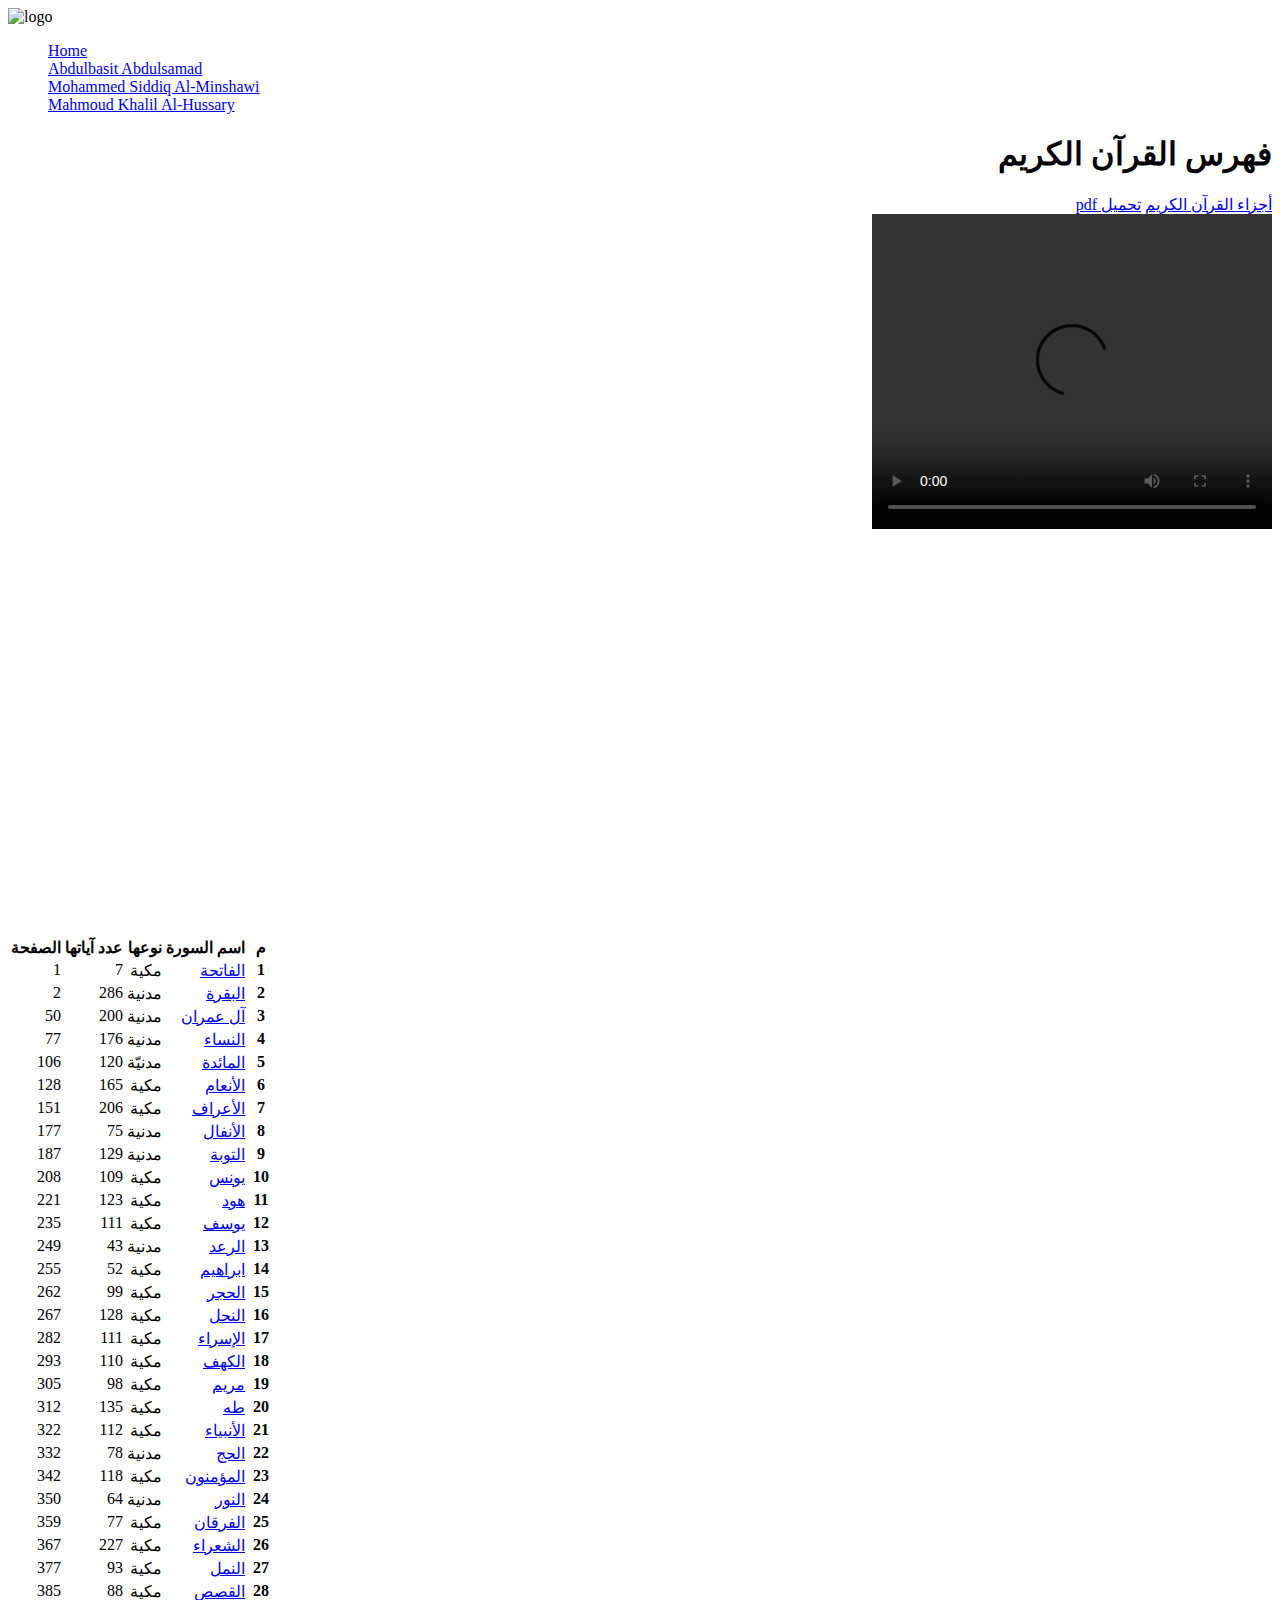
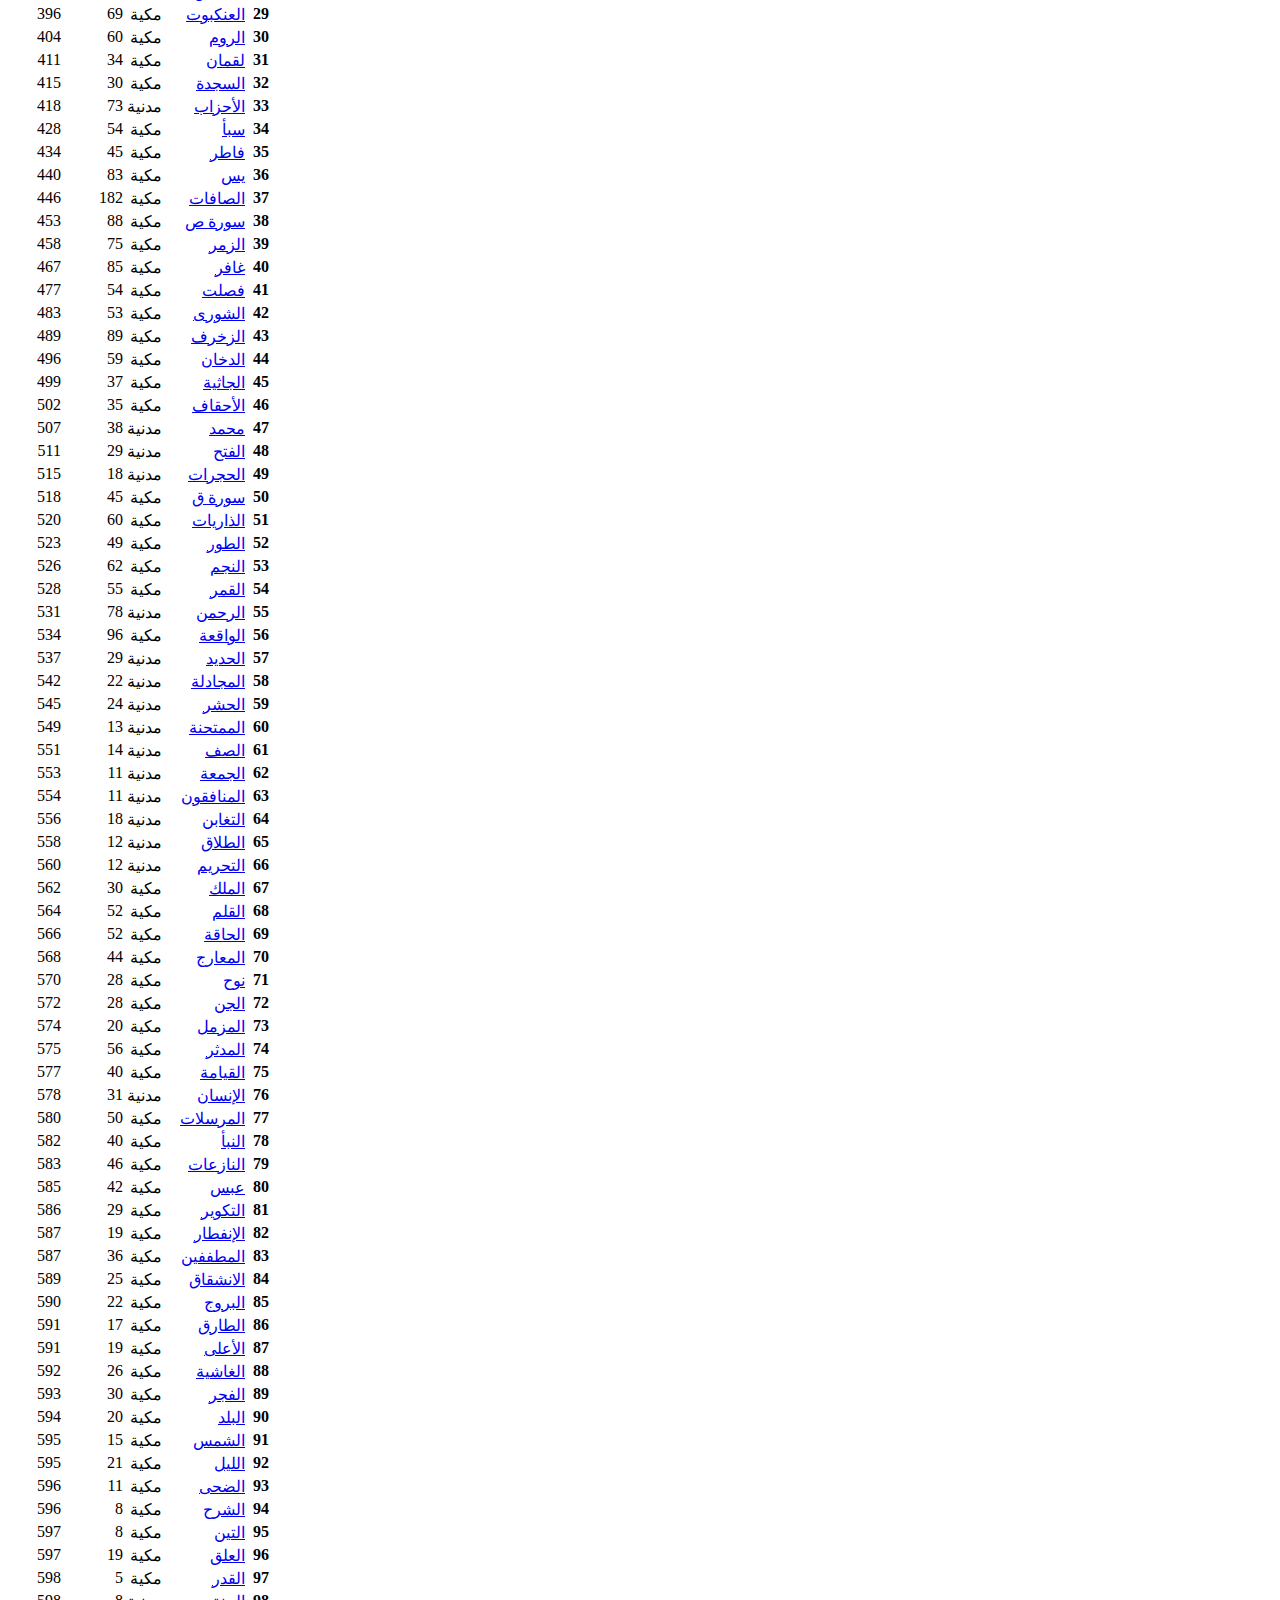
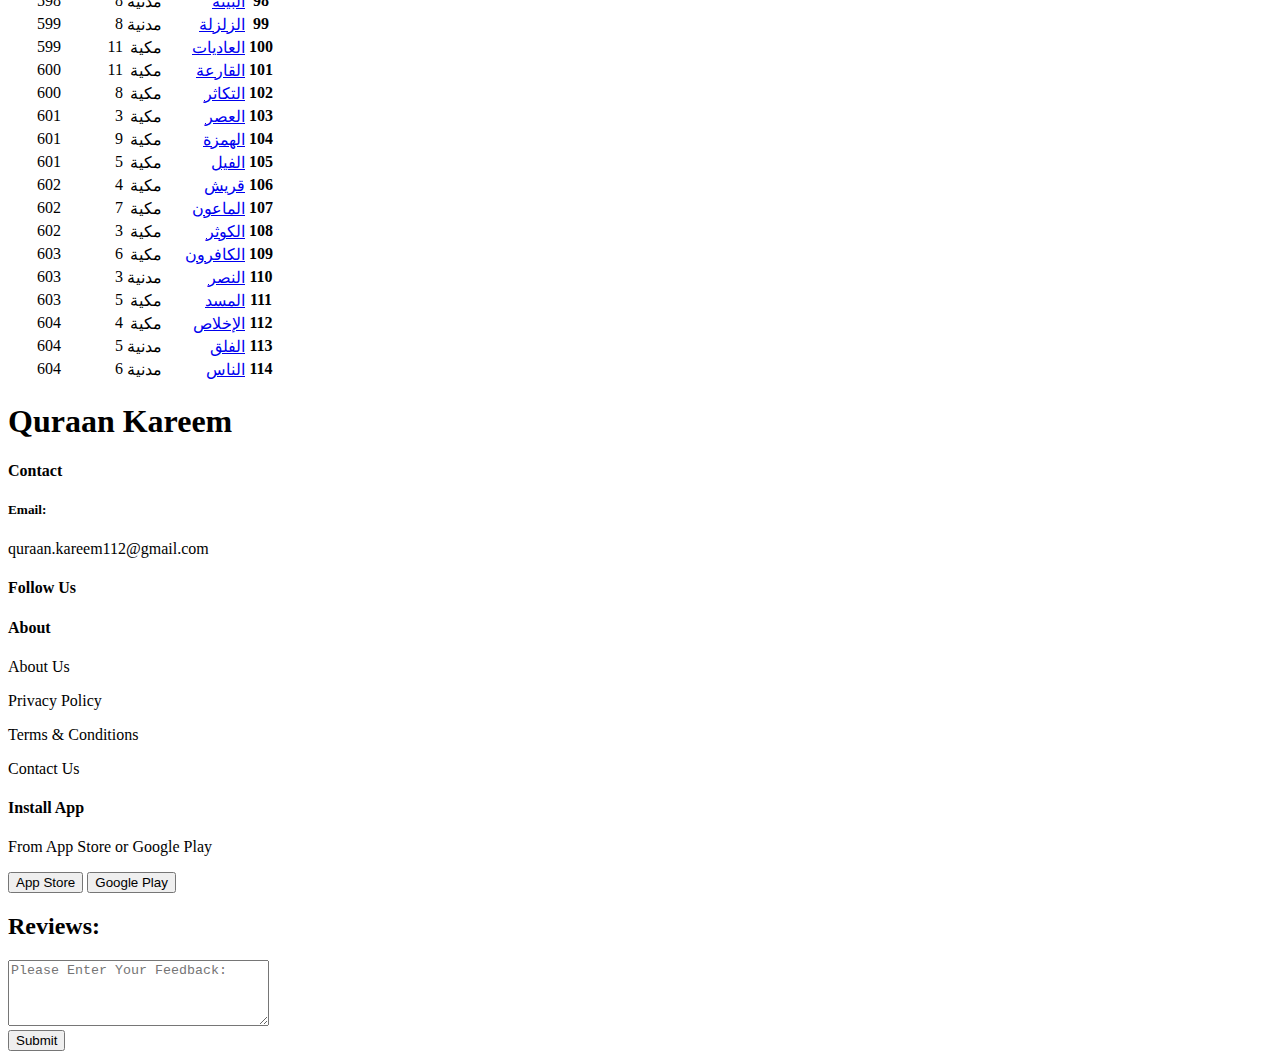
==== index.html @ 2817a8a3 "Update index.html" ====
<!DOCTYPE html>
<html lang="en">

<head>
  <meta charset="UTF-8">
  <meta http-equiv="X-UA-Compatible" content="IE=edge">
  <meta name="viewport" content="width=device-width, initial-scale=1.0">
  <title>Quraan Kareem | قرآن كريم</title>
  <link rel="icon" href="images/icon.png">
  <link rel="stylesheet" href="stylesheet.css">
  <link href="../fontawesome-free-6.3.0-web/css/fontawesome.css" rel="stylesheet">
  <link href="../fontawesome-free-6.3.0-web/css/brands.css" rel="stylesheet">
  <link href="../fontawesome-free-6.3.0-web/css/solid.css" rel="stylesheet">
  <link href="https://fonts.googleapis.com/css?family=Changa" rel="stylesheet">

</head>

<body>

  <div class="nav">
    <div class="content">
      <img alt="logo" src="images/logo.png" />
      <ul type="none">
        <a href="index.html">
          <li>Home</li>
        </a>
        <a href="abdelbassit/Abdelbasit.html" target="_blank">
          <li>Abdulbasit Abdulsamad</li>
        </a>
        <a href="elmenshawy/elmenshawy.html" target="_blank">
          <li>Mohammed Siddiq Al-Minshawi</li>
        </a>
        <a href="elhussary/elhussary.html" target="_blank">
          <li>Mahmoud Khalil Al-Hussary</li>
        </a>
      </ul>
    </div>
  </div>


  <div class="section1">
    <div class="content" dir="rtl">
      <div>
        <h1> فهرس القرآن الكريم</h1>
        <a target="blank" href="http://qourraan2.blogspot.com/2000/01/1.html">أجزاء القرآن الكريم</a>
        <a aria-label="Download file"
          href="http://download2287.mediafire.com/d0wslmydsspg/u1y9wdh0k19c4d8/pdf%D8%A7%D8%AC%D8%B2%D8%A7%D8%A1+%D8%A7%D9%84%D9%82%D8%B1%D8%A2%D9%86+%D8%A7%D9%84%D9%83%D8%B1%D9%8A%D9%85+-+%D8%A7%D9%84%D9%85%D8%B5%D8%AD%D9%81+%D8%A7%D9%84%D9%85%D8%B5%D9%88%D8%B1.rar"
          id="downloadButton" rel="nofollow">
          تحميل pdf
        </a>
      </div>

      <div>
        <video controls autoplay width="400" height="315">
          <source src="images/سورة يس بصوت القارئ أحمد محمد عامر.mp4">
        </video>
      </div>
    </div>
  </div>


  <div class="tcontent">
    <iframe src="https://prayer-times.info/en/show_prayertimes.php?city_link=cairo&country_link=egypt&box_style=2"
      frameborder="0" width="250" height="398" scrolling="off"></iframe>

    <table dir="rtl">
      <thead>
        <th>م</th>
        <th>اسم السورة</th>
        <th>نوعها</th>
        <th>عدد آياتها</th>
        <th>الصفحة</th>
      </thead>
      <tbody>
        <tr>
          <th>1</th>
          <td><a href="1"> الفاتحة</a></td>
          <td>مكية</td>
          <td>7</td>
          <td>1</td>
        </tr>
        <tr>
          <th>2</th>
          <td><a href="2"> البقرة</a></td>
          <td>مدنية</td>
          <td>286</td>
          <td>2</td>
        </tr>
        <tr>
          <th>3</th>
          <td><a href="3"> آل عمران</a></td>
          <td>مدنية</td>
          <td>200</td>
          <td>50</td>
        </tr>
        <tr>
          <th>4</th>
          <td><a href="4"> النساء</a></td>
          <td>مدنية</td>
          <td>176</td>
          <td>77</td>
        </tr>
        <tr>
          <th>5</th>
          <td><a href="5"> المائدة</a></td>
          <td>مدنيّة</td>
          <td>120</td>
          <td>106</td>
        </tr>
        <tr>
          <th>6</th>
          <td><a href="6"> الأنعام</a></td>
          <td>مكية</td>
          <td>165</td>
          <td>128</td>
        </tr>
        <tr>
          <th>7</th>
          <td><a href="7"> الأعراف</a></td>
          <td>مكية</td>
          <td>206</td>
          <td>151</td>
        </tr>
        <tr>
          <th>8</th>
          <td><a href="8"> الأنفال</a></td>
          <td>مدنية</td>
          <td>75</td>
          <td>177</td>
        </tr>
        <tr>
          <th>9</th>
          <td><a href="9"> التوبة</a></td>
          <td>مدنية</td>
          <td>129</td>
          <td>187</td>
        </tr>
        <tr>
          <th>10</th>
          <td><a href="10"> يونس</a></td>
          <td>مكية</td>
          <td>109</td>
          <td>208</td>
        </tr>
        <tr>
          <th>11</th>
          <td><a href="11"> هود</a></td>
          <td>مكية</td>
          <td>123</td>
          <td>221</td>
        </tr>
        <tr>
          <th>12</th>
          <td><a href="12"> يوسف</a></td>
          <td>مكية</td>
          <td>111</td>
          <td>235</td>
        </tr>
        <tr>
          <th>13</th>
          <td><a href="13"> الرعد</a></td>
          <td>مدنية</td>
          <td>43</td>
          <td>249</td>
        </tr>
        <tr>
          <th>14</th>
          <td><a href="14"> ابراهيم</a></td>
          <td>مكية</td>
          <td>52</td>
          <td>255</td>
        </tr>
        <tr>
          <th>15</th>
          <td><a href="15"> الحجر</a></td>
          <td>مكية</td>
          <td>99</td>
          <td>262</td>
        </tr>
        <tr>
          <th>16</th>
          <td><a href="16"> النحل</a></td>
          <td>مكية</td>
          <td>128</td>
          <td>267</td>
        </tr>
        <tr>
          <th>17</th>
          <td><a href="17"> الإسراء</a></td>
          <td>مكية</td>
          <td>111</td>
          <td>282</td>
        </tr>
        <tr>
          <th>18</th>
          <td><a href="18">الكهف</a></td>
          <td>مكية</td>
          <td>110</td>
          <td>293</td>
        </tr>
        <tr>
          <th>19</th>
          <td><a href="19">مريم</a></td>
          <td>مكية</td>
          <td>98</td>
          <td>305</td>
        </tr>
        <tr>
          <th>20</th>
          <td><a href="20">طه</a></td>
          <td>مكية</td>
          <td>135</td>
          <td>312</td>
        </tr>
        <tr>
          <th>21</th>
          <td><a href="21">الأنبياء</a></td>
          <td>مكية</td>
          <td>112</td>
          <td>322</td>
        </tr>
        <tr>
          <th>22</th>
          <td><a href="22">الحج</a></td>
          <td>مدنية</td>
          <td>78</td>
          <td>332</td>
        </tr>
        <tr>
          <th>23</th>
          <td><a href="23">المؤمنون</a></td>
          <td>مكية</td>
          <td>118</td>
          <td>342</td>
        </tr>
        <tr>
          <th>24</th>
          <td><a href="24">النور</a></td>
          <td>مدنية</td>
          <td>64</td>
          <td>350</td>
        </tr>
        <tr>
          <th>25</th>
          <td><a href="25">الفرقان</a></td>
          <td>مكية</td>
          <td>77</td>
          <td>359</td>
        </tr>
        <tr>
          <th>26</th>
          <td><a href="26">الشعراء</a></td>
          <td>مكية</td>
          <td>227</td>
          <td>367</td>
        </tr>

        <tr>
          <th>27</th>
          <td><a href="27">النمل</a></td>
          <td>مكية</td>
          <td>93</td>
          <td>377</td>
        </tr>
        <tr>
          <th>28</th>
          <td><a href="28">القصص</a></td>
          <td>مكية</td>
          <td>88</td>
          <td>385</td>
        </tr>
        <tr>
          <th>29</th>
          <td><a href="29">العنكبوت</a></td>
          <td>مكية</td>
          <td>69</td>
          <td>396</td>
        </tr>
        <tr>
          <th>30</th>
          <td><a href="30">الروم</a></td>
          <td>مكية</td>
          <td>60</td>
          <td>404</td>
        </tr>
        <tr>
          <th>31</th>
          <td><a href="31">لقمان</a></td>
          <td>مكية</td>
          <td>34</td>
          <td>411</td>
        </tr>
        <tr>
          <th>32</th>
          <td><a href="32">السجدة</a></td>
          <td>مكية</td>
          <td>30</td>
          <td>415</td>
        </tr>
        <tr>
          <th>33</th>
          <td><a href="33">الأحزاب</a></td>
          <td>مدنية</td>
          <td>73</td>
          <td>418</td>
        </tr>
        <tr>
          <th>34</th>
          <td><a href="34">سبأ</a></td>
          <td>مكية</td>
          <td>54</td>
          <td>428</td>
        </tr>
        <tr>
          <th>35</th>
          <td><a href="35">فاطر</a></td>
          <td>مكية</td>
          <td>45</td>
          <td>434</td>
        </tr>
        <tr>
          <th>36</th>
          <td><a href="36">يس</a></td>
          <td>مكية</td>
          <td>83</td>
          <td>440</td>
        </tr>
        <tr>
          <th>37</th>
          <td><a href="37">الصافات</a></td>
          <td>مكية</td>
          <td>182</td>
          <td>446</td>
        </tr>
        <tr>
          <th>38</th>
          <td><a href="38">سورة ص</a></td>
          <td>مكية</td>
          <td>88</td>
          <td>453</td>
        </tr>
        <tr>
          <th>39</th>
          <td><a href="39">الزمر</a></td>
          <td>مكية</td>
          <td>75</td>
          <td>458</td>
        </tr>
        <tr>
          <th>40</th>
          <td><a href="40">غافر</a></td>
          <td>مكية</td>
          <td>85</td>
          <td>467</td>
        </tr>
        <tr>
          <th>41</th>
          <td><a href="41">فصلت</a></td>
          <td>مكية</td>
          <td>54</td>
          <td>477</td>
        </tr>
        <tr>
          <th>42</th>
          <td><a href="42">الشورى</a></td>
          <td>مكية</td>
          <td>53</td>
          <td>483</td>
        </tr>
        <tr>
          <th>43</th>
          <td><a href="43">الزخرف</a></td>
          <td>مكية</td>
          <td>89</td>
          <td>489</td>
        </tr>
        <tr>
          <th>44</th>
          <td><a href="44">الدخان</a></td>
          <td>مكية</td>
          <td>59</td>
          <td>496</td>
        </tr>
        <tr>
          <th>45</th>
          <td><a href="45">الجاثية</a></td>
          <td>مكية</td>
          <td>37</td>
          <td>499</td>
        </tr>
        <tr>
          <th>46</th>
          <td><a href="46">الأحقاف</a></td>
          <td>مكية</td>
          <td>35</td>
          <td>502</td>
        </tr>
        <tr>
          <th>47</th>
          <td><a href="47">محمد</a></td>
          <td>مدنية</td>
          <td>38</td>
          <td>507</td>
        </tr>
        <tr>
          <th>48</th>
          <td><a href="48">الفتح</a></td>
          <td>مدنية</td>
          <td>29</td>
          <td>511</td>
        </tr>
        <tr>
          <th>49</th>
          <td><a href="49">الحجرات</a></td>
          <td>مدنية</td>
          <td>18</td>
          <td>515</td>
        </tr>
        <tr>
          <th>50</th>
          <td><a href="50">سورة ق</a></td>
          <td>مكية</td>
          <td>45</td>
          <td>518</td>
        </tr>
        <tr>
          <th>51</th>
          <td><a href="51">الذاريات</a></td>
          <td>مكية</td>
          <td>60</td>
          <td>520</td>
        </tr>
        <tr>
          <th>52</th>
          <td><a href="52">الطور</a></td>
          <td>مكية</td>
          <td>49</td>
          <td>523</td>
        </tr>
        <tr>
          <th>53</th>
          <td><a href="53">النجم</a></td>
          <td>مكية</td>
          <td>62</td>
          <td>526</td>
        </tr>
        <tr>
          <th>54</th>
          <td><a href="54">القمر</a></td>
          <td>مكية</td>
          <td>55</td>
          <td>528</td>
        </tr>
        <tr>
          <th>55</th>
          <td><a href="55">الرحمن</a></td>
          <td>مدنية</td>
          <td>78</td>
          <td>531</td>
        </tr>
        <tr>
          <th>56</th>
          <td><a href="56">الواقعة</a></td>
          <td>مكية</td>
          <td>96</td>
          <td>534</td>
        </tr>
        <tr>
          <th>57</th>
          <td><a href="57">الحديد</a></td>
          <td>مدنية</td>
          <td>29</td>
          <td>537</td>
        </tr>
        <tr>
          <th>58</th>
          <td><a href="58">المجادلة</a></td>
          <td>مدنية</td>
          <td>22</td>
          <td>542</td>
        </tr>
        <tr>
          <th>59</th>
          <td><a href="59">الحشر</a></td>
          <td>مدنية</td>
          <td>24</td>
          <td>545</td>
        </tr>
        <tr>
          <th>60</th>
          <td><a href="60">الممتحنة</a></td>
          <td>مدنية</td>
          <td>13</td>
          <td>549</td>
        </tr>
        <tr>
          <th>61</th>
          <td><a href="61">الصف</a></td>
          <td>مدنية</td>
          <td>14</td>
          <td>551</td>
        </tr>
        <tr>
          <th>62</th>
          <td><a href="62">الجمعة</a></td>
          <td>مدنية</td>
          <td>11</td>
          <td>553</td>
        </tr>
        <tr>
          <th>63</th>
          <td><a href="63">المنافقون</a></td>
          <td>مدنية</td>
          <td>11</td>
          <td>554</td>
        </tr>
        <tr>
          <th>64</th>
          <td><a href="64">التغابن</a></td>
          <td>مدنية</td>
          <td>18</td>
          <td>556</td>
        </tr>
        <tr>
          <th>65</th>
          <td><a href="65">الطلاق</a></td>
          <td>مدنية</td>
          <td>12</td>
          <td>558</td>
        </tr>
        <tr>
          <th>66</th>
          <td><a href="66">التحريم</a></td>
          <td>مدنية</td>
          <td>12</td>
          <td>560</td>
        </tr>
        <tr>
          <th>67</th>
          <td><a href="67">الملك</a></td>
          <td>مكية</td>
          <td>30</td>
          <td>562</td>
        </tr>
        <tr>
          <th>68</th>
          <td><a href="68">القلم</a></td>
          <td>مكية</td>
          <td>52</td>
          <td>564</td>
        </tr>
        <tr>
          <th>69</th>
          <td><a href="69">الحاقة</a></td>
          <td>مكية</td>
          <td>52</td>
          <td>566</td>
        </tr>
        <tr>
          <th>70</th>
          <td><a href="70">المعارج</a></td>
          <td>مكية</td>
          <td>44</td>
          <td>568</td>
        </tr>
        <tr>
          <th>71</th>
          <td><a href="71">نوح</a></td>
          <td>مكية</td>
          <td>28</td>
          <td>570</td>
        </tr>
        <tr>
          <th>72</th>
          <td><a href="72">الجن</a></td>
          <td>مكية</td>
          <td>28</td>
          <td>572</td>
        </tr>
        <tr>
          <th>73</th>
          <td><a href="73">المزمل</a></td>
          <td>مكية</td>
          <td>20</td>
          <td>574</td>
        </tr>
        <tr>
          <th>74</th>
          <td><a href="74">المدثر</a></td>
          <td>مكية</td>
          <td>56</td>
          <td>575</td>
        </tr>
        <tr>
          <th>75</th>
          <td><a href="75">القيامة</a></td>
          <td>مكية</td>
          <td>40</td>
          <td>577</td>
        </tr>
        <tr>
          <th>76</th>
          <td><a href="76">الإنسان</a></td>
          <td>مدنية</td>
          <td>31</td>
          <td>578</td>
        </tr>
        <tr>
          <th>77</th>
          <td><a href="77">المرسلات</a></td>
          <td>مكية</td>
          <td>50</td>
          <td>580</td>
        </tr>
        <tr>
          <th>78</th>
          <td><a href="78">النبأ</a></td>
          <td>مكية</td>
          <td>40</td>
          <td>582</td>
        </tr>
        <tr>
          <th>79</th>
          <td><a href="79">النازعات</a></td>
          <td>مكية</td>
          <td>46</td>
          <td>583</td>
        </tr>
        <tr>
          <th>80</th>
          <td><a href="80">عبس</a></td>
          <td>مكية</td>
          <td>42</td>
          <td>585</td>
        </tr>
        <tr>
          <th>81</th>
          <td><a href="81">التكوير</a></td>
          <td>مكية</td>
          <td>29</td>
          <td>586</td>
        </tr>
        <tr>
          <th>82</th>
          <td><a href="82">الإنفطار</a></td>
          <td>مكية</td>
          <td>19</td>
          <td>587</td>
        </tr>
        <tr>
          <th>83</th>
          <td><a href="83">المطففين</a></td>
          <td>مكية</td>
          <td>36</td>
          <td>587</td>
        </tr>
        <tr>
          <th>84</th>
          <td><a href="84">الانشقاق</a></td>
          <td>مكية</td>
          <td>25</td>
          <td>589</td>
        </tr>
        <tr>
          <th>85</th>
          <td><a href="85">البروج</a></td>
          <td>مكية</td>
          <td>22</td>
          <td>590</td>
        </tr>
        <tr>
          <th>86</th>
          <td><a href="86">الطارق</a></td>
          <td>مكية</td>
          <td>17</td>
          <td>591</td>
        </tr>
        <tr>
          <th>87</th>
          <td><a href="87">الأعلى</a></td>
          <td>مكية</td>
          <td>19</td>
          <td>591</td>
        </tr>
        <tr>
          <th>88</th>
          <td><a href="88">الغاشية</a></td>
          <td>مكية</td>
          <td>26</td>
          <td>592</td>
        </tr>
        <tr>
          <th>89</th>
          <td><a href="89">الفجر</a></td>
          <td>مكية</td>
          <td>30</td>
          <td>593</td>
        </tr>
        <tr>
          <th>90</th>
          <td><a href="90">البلد</a></td>
          <td>مكية</td>
          <td>20</td>
          <td>594</td>
        </tr>
        <tr>
          <th>91</th>
          <td><a href="91">الشمس</a></td>
          <td>مكية</td>
          <td>15</td>
          <td>595</td>
        </tr>
        <tr>
          <th>92</th>
          <td><a href="92">الليل</a></td>
          <td>مكية</td>
          <td>21</td>
          <td>595</td>
        </tr>
        <tr>
          <th>93</th>
          <td><a href="93">الضحى</a></td>
          <td>مكية</td>
          <td>11</td>
          <td>596</td>
        </tr>
        <tr>
          <th>94</th>
          <td><a href="94">الشرح</a></td>
          <td>مكية</td>
          <td>8</td>
          <td>596</td>
        </tr>
        <tr>
          <th>95</th>
          <td><a href="95">التين</a></td>
          <td>مكية</td>
          <td>8</td>
          <td>597</td>
        </tr>
        <tr>
          <th>96</th>
          <td><a href="96">العلق</a></td>
          <td>مكية</td>
          <td>19</td>
          <td>597</td>
        </tr>
        <tr>
          <th>97</th>
          <td><a href="97">القدر</a></td>
          <td>مكية</td>
          <td>5</td>
          <td>598</td>
        </tr>
        <tr>
          <th>98</th>
          <td><a href="98">البينة</a></td>
          <td>مدنية</td>
          <td>8</td>
          <td>598</td>
        </tr>
        <tr>
          <th>99</th>
          <td><a href="99">الزلزلة</a></td>
          <td>مدنية</td>
          <td>8</td>
          <td>599</td>
        </tr>
        <tr>
          <th>100</th>
          <td><a href="100">العاديات</a></td>
          <td>مكية</td>
          <td>11</td>
          <td>599</td>
        </tr>
        <tr>
          <th>101</th>
          <td><a href="101">القارعة</a></td>
          <td>مكية</td>
          <td>11</td>
          <td>600</td>
        </tr>
        <tr>
          <th>102</th>
          <td><a href="102">التكاثر</a></td>
          <td>مكية</td>
          <td>8</td>
          <td>600</td>
        </tr>
        <tr>
          <th>103</th>
          <td><a href="103">العصر</a></td>
          <td>مكية</td>
          <td>3</td>
          <td>601</td>
        </tr>
        <tr>
          <th>104</th>
          <td><a href="104">الهمزة</a></td>
          <td>مكية</td>
          <td>9</td>
          <td>601</td>
        </tr>
        <tr>
          <th>105</th>
          <td><a href="105">الفيل</a></td>
          <td>مكية</td>
          <td>5</td>
          <td>601</td>
        </tr>
        <tr>
          <th>106</th>
          <td><a href="106">قريش</a></td>
          <td>مكية</td>
          <td>4</td>
          <td>602</td>
        </tr>
        <tr>
          <th>107</th>
          <td><a href="107">الماعون</a></td>
          <td>مكية</td>
          <td>7</td>
          <td>602</td>
        </tr>
        <tr>
          <th>108</th>
          <td><a href="108">الكوثر</a></td>
          <td>مكية</td>
          <td>3</td>
          <td>602</td>
        </tr>
        <tr>
          <th>109</th>
          <td><a href="109">الكافرون</a></td>
          <td>مكية</td>
          <td>6</td>
          <td>603</td>
        </tr>
        <tr>
          <th>110</th>
          <td><a href="110">النصر</a></td>
          <td>مدنية</td>
          <td>3</td>
          <td>603</td>
        </tr>
        <tr>
          <th>111</th>
          <td><a href="111">المسد</a></td>
          <td>مكية</td>
          <td>5</td>
          <td>603</td>
        </tr>
        <tr>
          <th>112</th>
          <td><a href="112">الإخلاص</a></td>
          <td>مكية</td>
          <td>4</td>
          <td>604</td>
        </tr>
        <tr>
          <th>113</th>
          <td><a href="113">الفلق</a></td>
          <td>مدنية</td>
          <td>5</td>
          <td>604</td>
        </tr>
        <tr>
          <th>114</th>
          <td><a href="114">الناس</a></td>
          <td>مدنية</td>
          <td>6</td>
          <td>604</td>
        </tr>

      </tbody>
    </table>
  </div>

  <div class="footer">
    <div class="content">
      <div class="footer-content">
        <div class="f1">
          <h1>Quraan Kareem</h1>
          <h4>Contact</h4>
          <p>
          <h5>Email:</h5>quraan.kareem112@gmail.com</p>
          <h4>Follow Us</h4>
          <p class="footicon"><i class="fa-brands fa-facebook-f"></i> <i class="fa-brands fa-instagram"></i>
            <i class="fa-brands fa-twitter"></i> <i class="fa-brands fa-pinterest-p"></i> <i
              class="fa-brands fa-youtube"></i>
          </p>
        </div>
        <div class="f2">
          <h4>About</h4>
          <p>About Us</p>
          <p>Privacy Policy</p>
          <p>Terms & Conditions</p>
          <p>Contact Us</p>
        </div>
        <div class="f3">
          <h4>Install App</h4>
          <p>From App Store or Google Play</p>
          <button type="button" class="btn btn-dark"><i class="fa-brands fa-apple"></i> App Store </button>
          <button type="button" class="btn btn-dark"><i class="fab fa-google-play"></i> Google Play
          </button>
          <form class="feed">
            <label for="feed">
              <h2 class="review">Reviews:</h2>
            </label>
            <textarea name="inreview" id="feed" cols="30" rows="4"
              placeholder="Please Enter Your Feedback:"></textarea></br>
            <input type="submit" value="Submit" class="submit">
          </form>
        </div>
      </div>
    </div>
  </div>
</body>

</html>
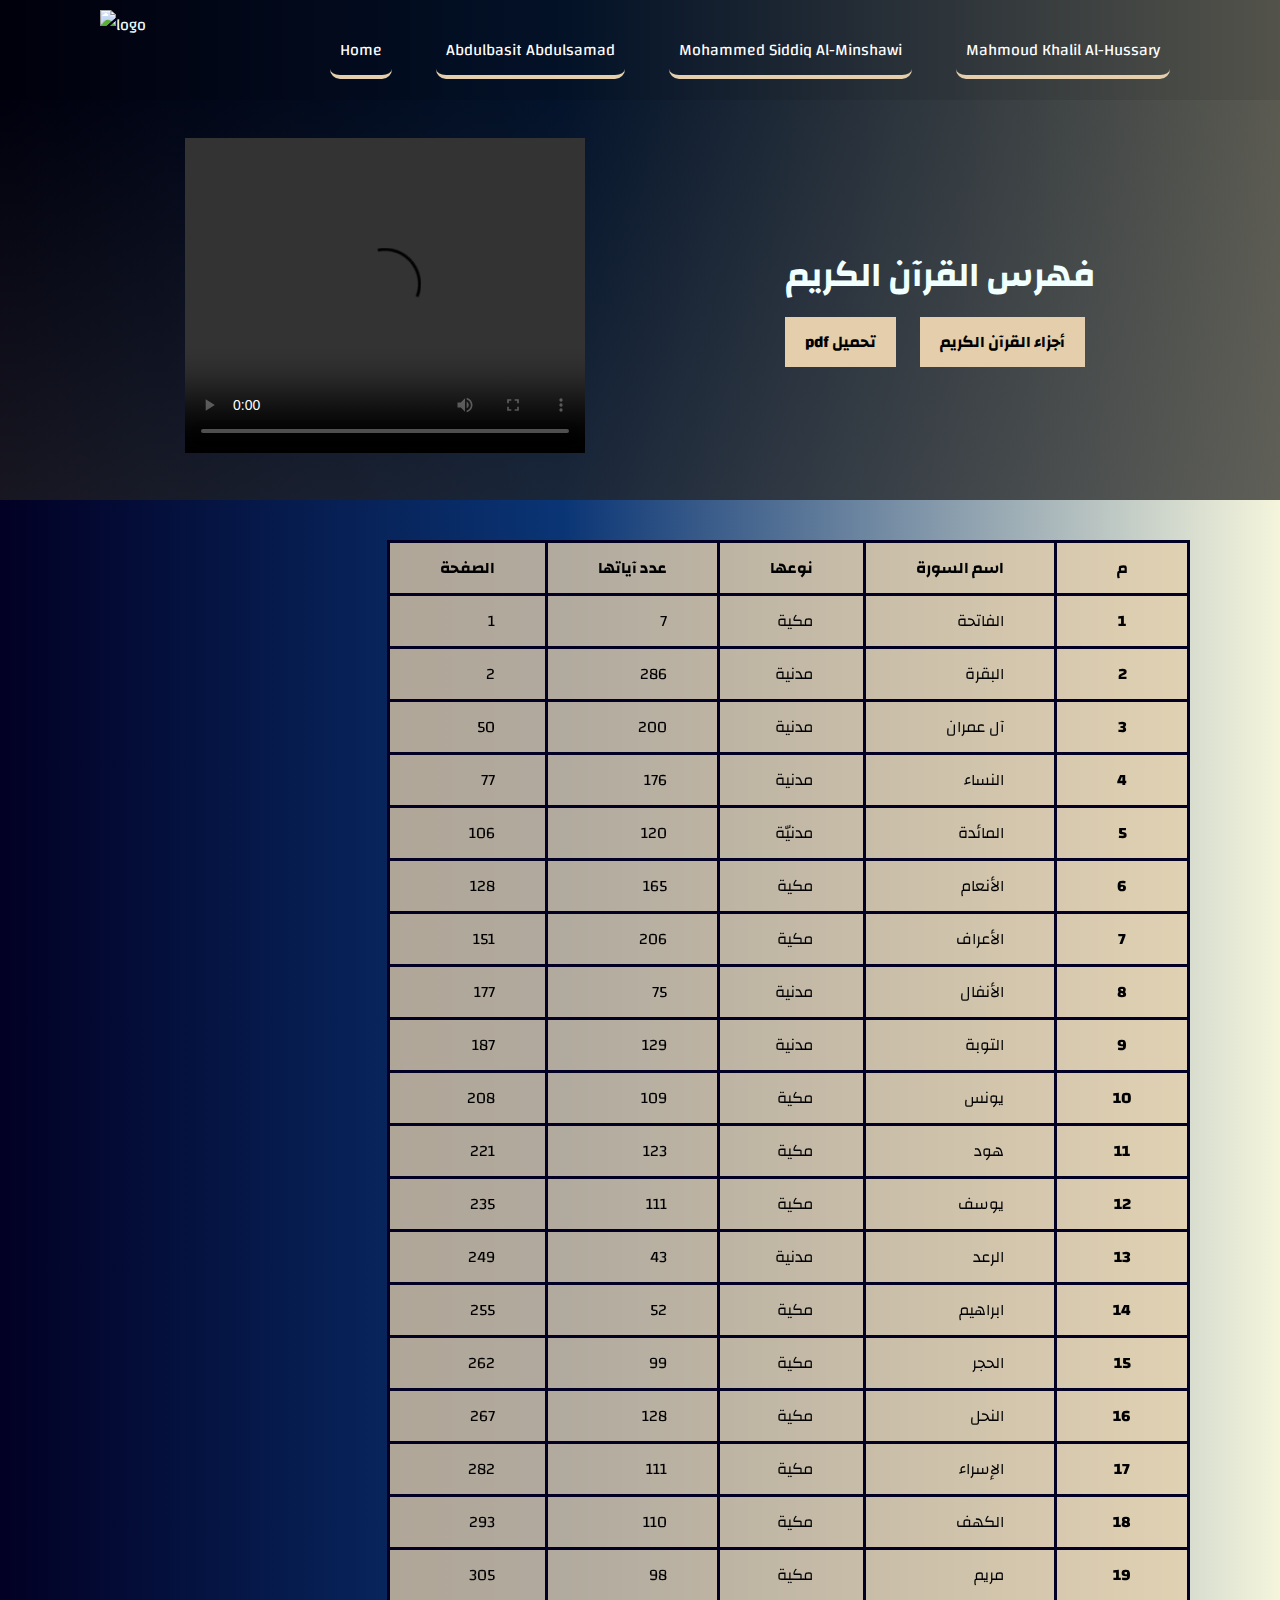
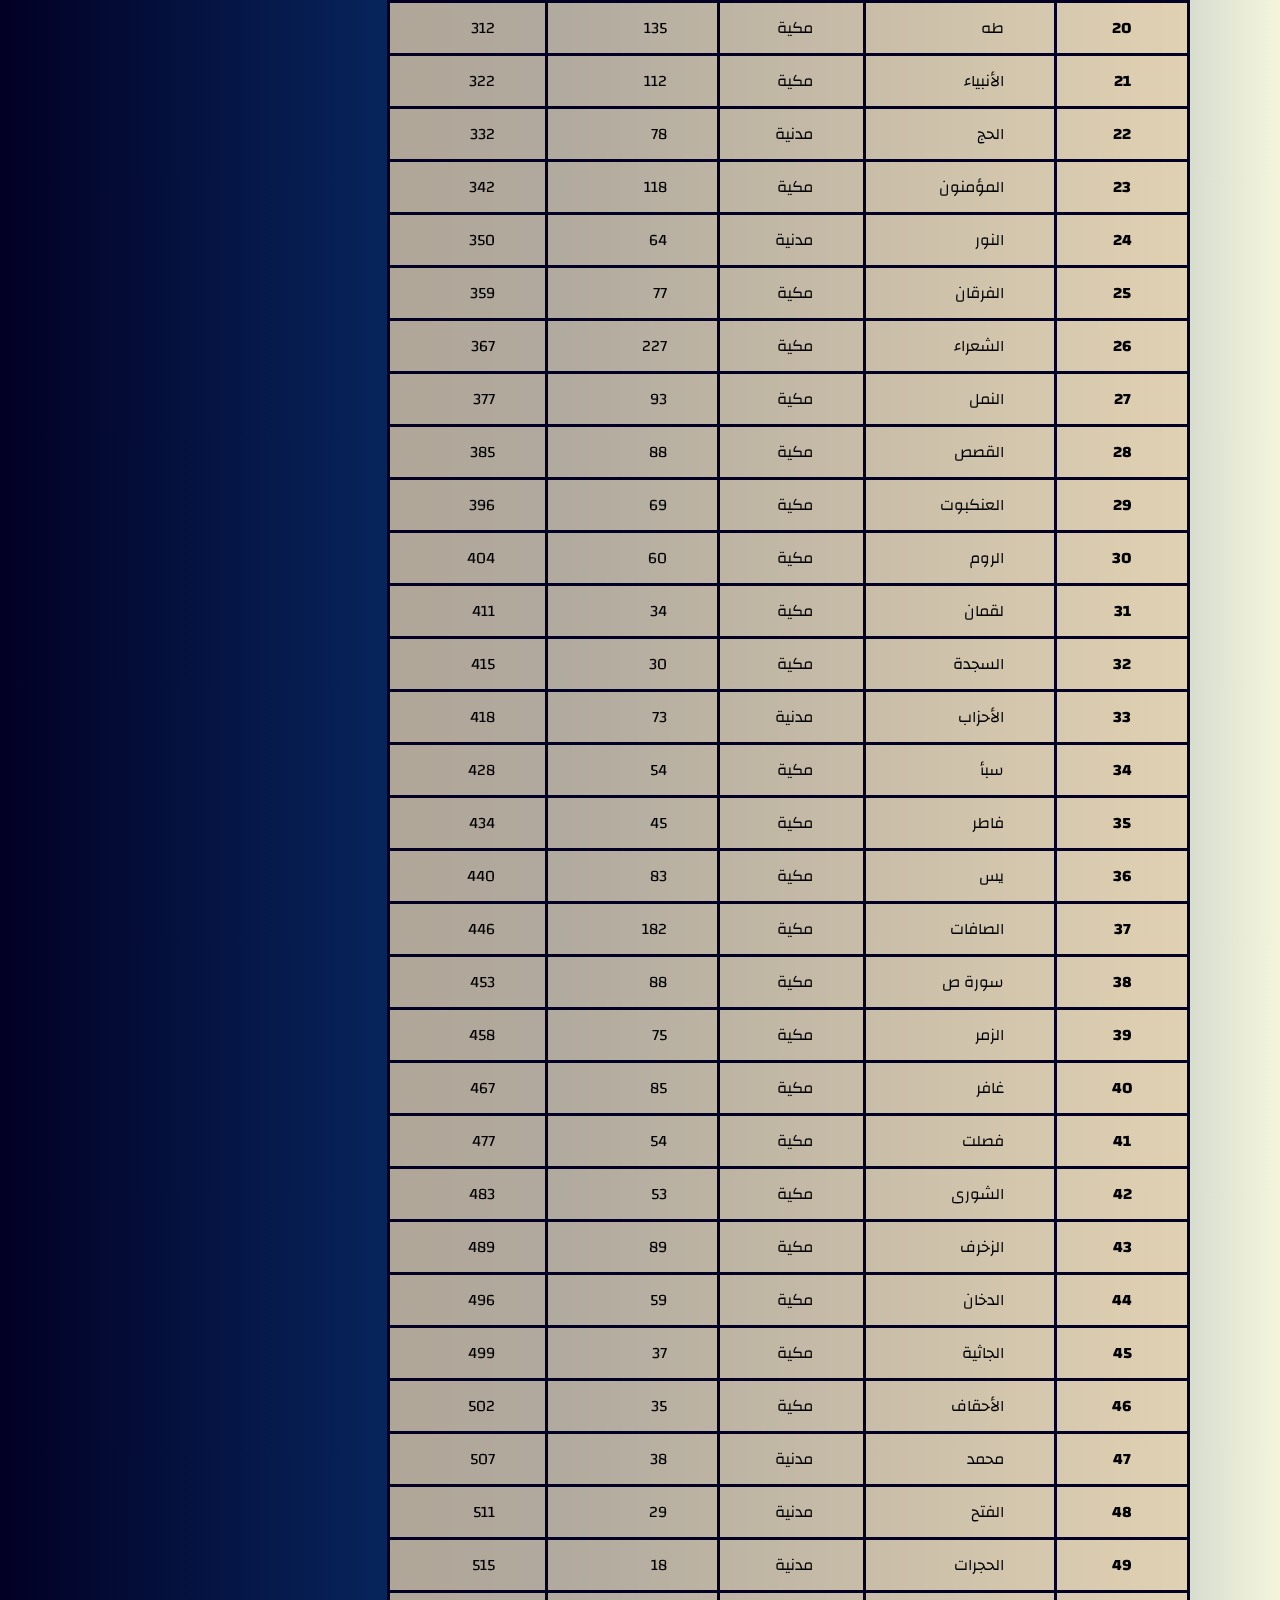
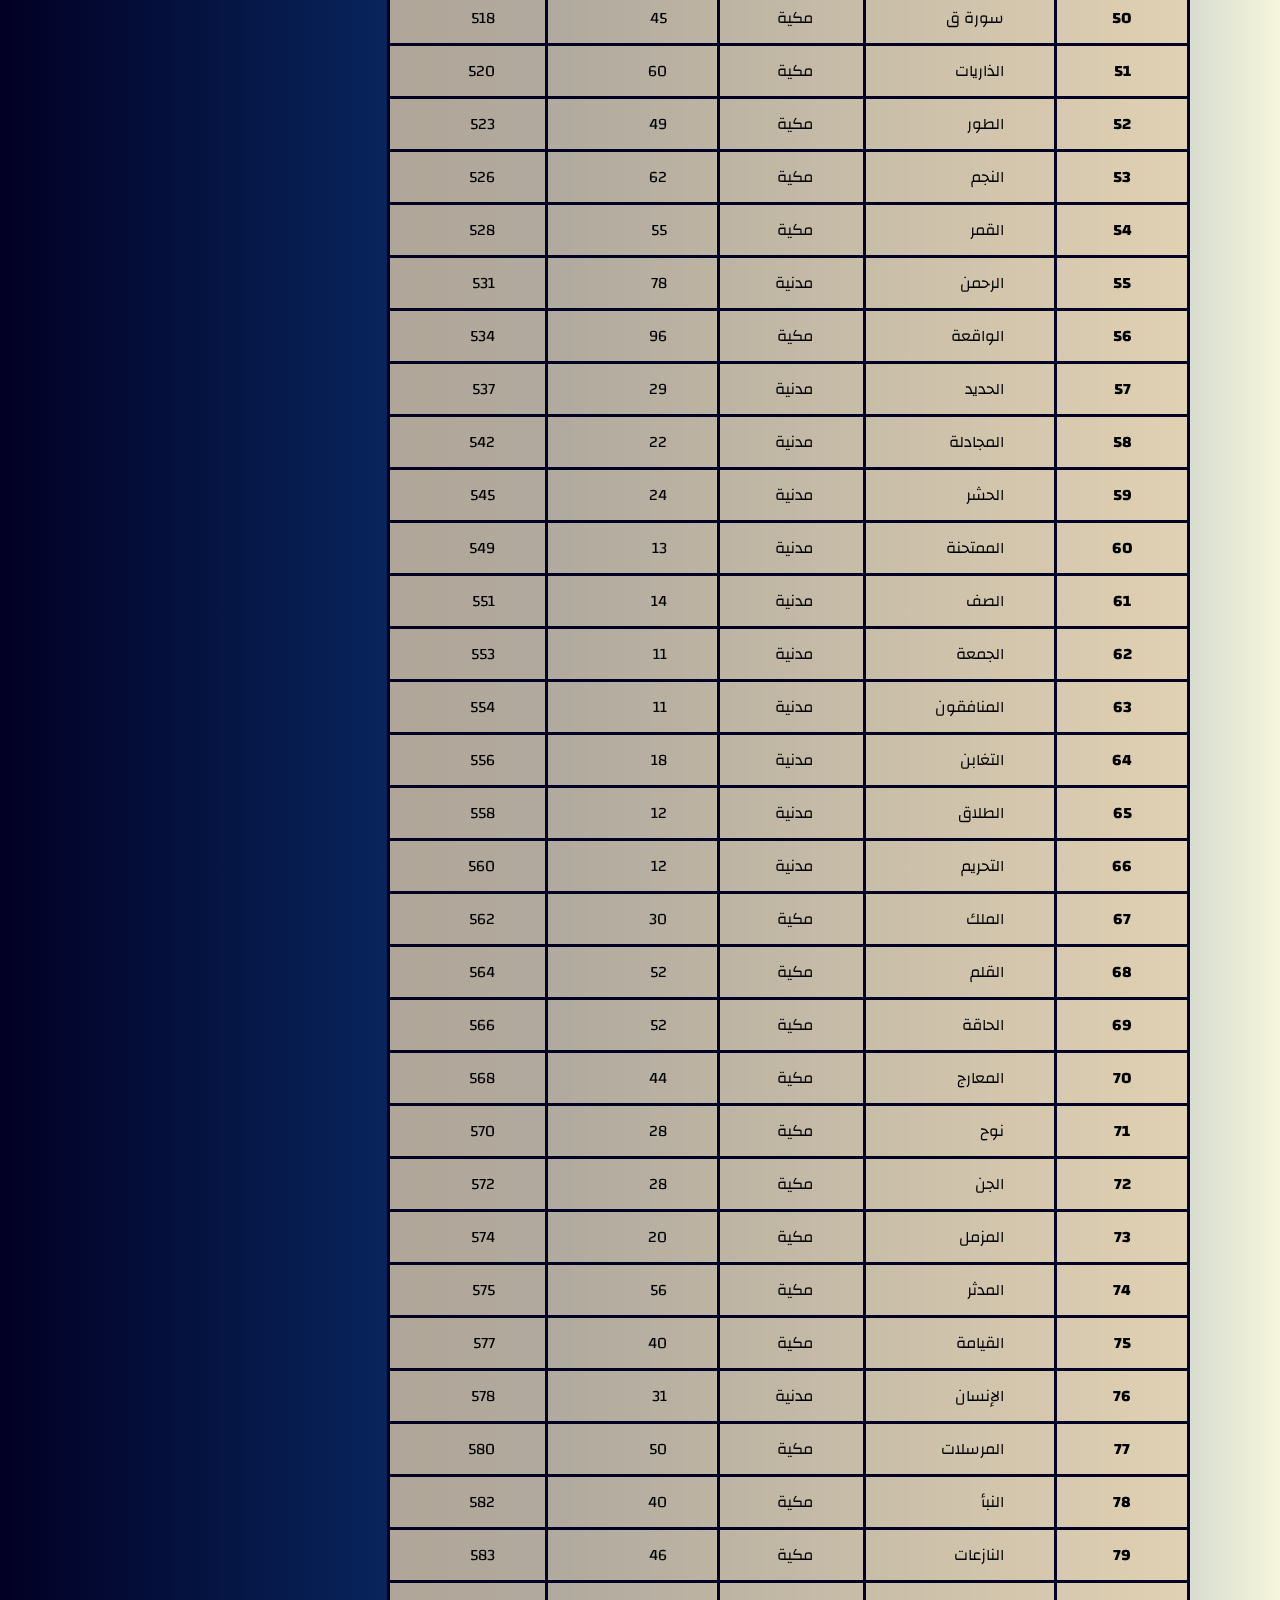
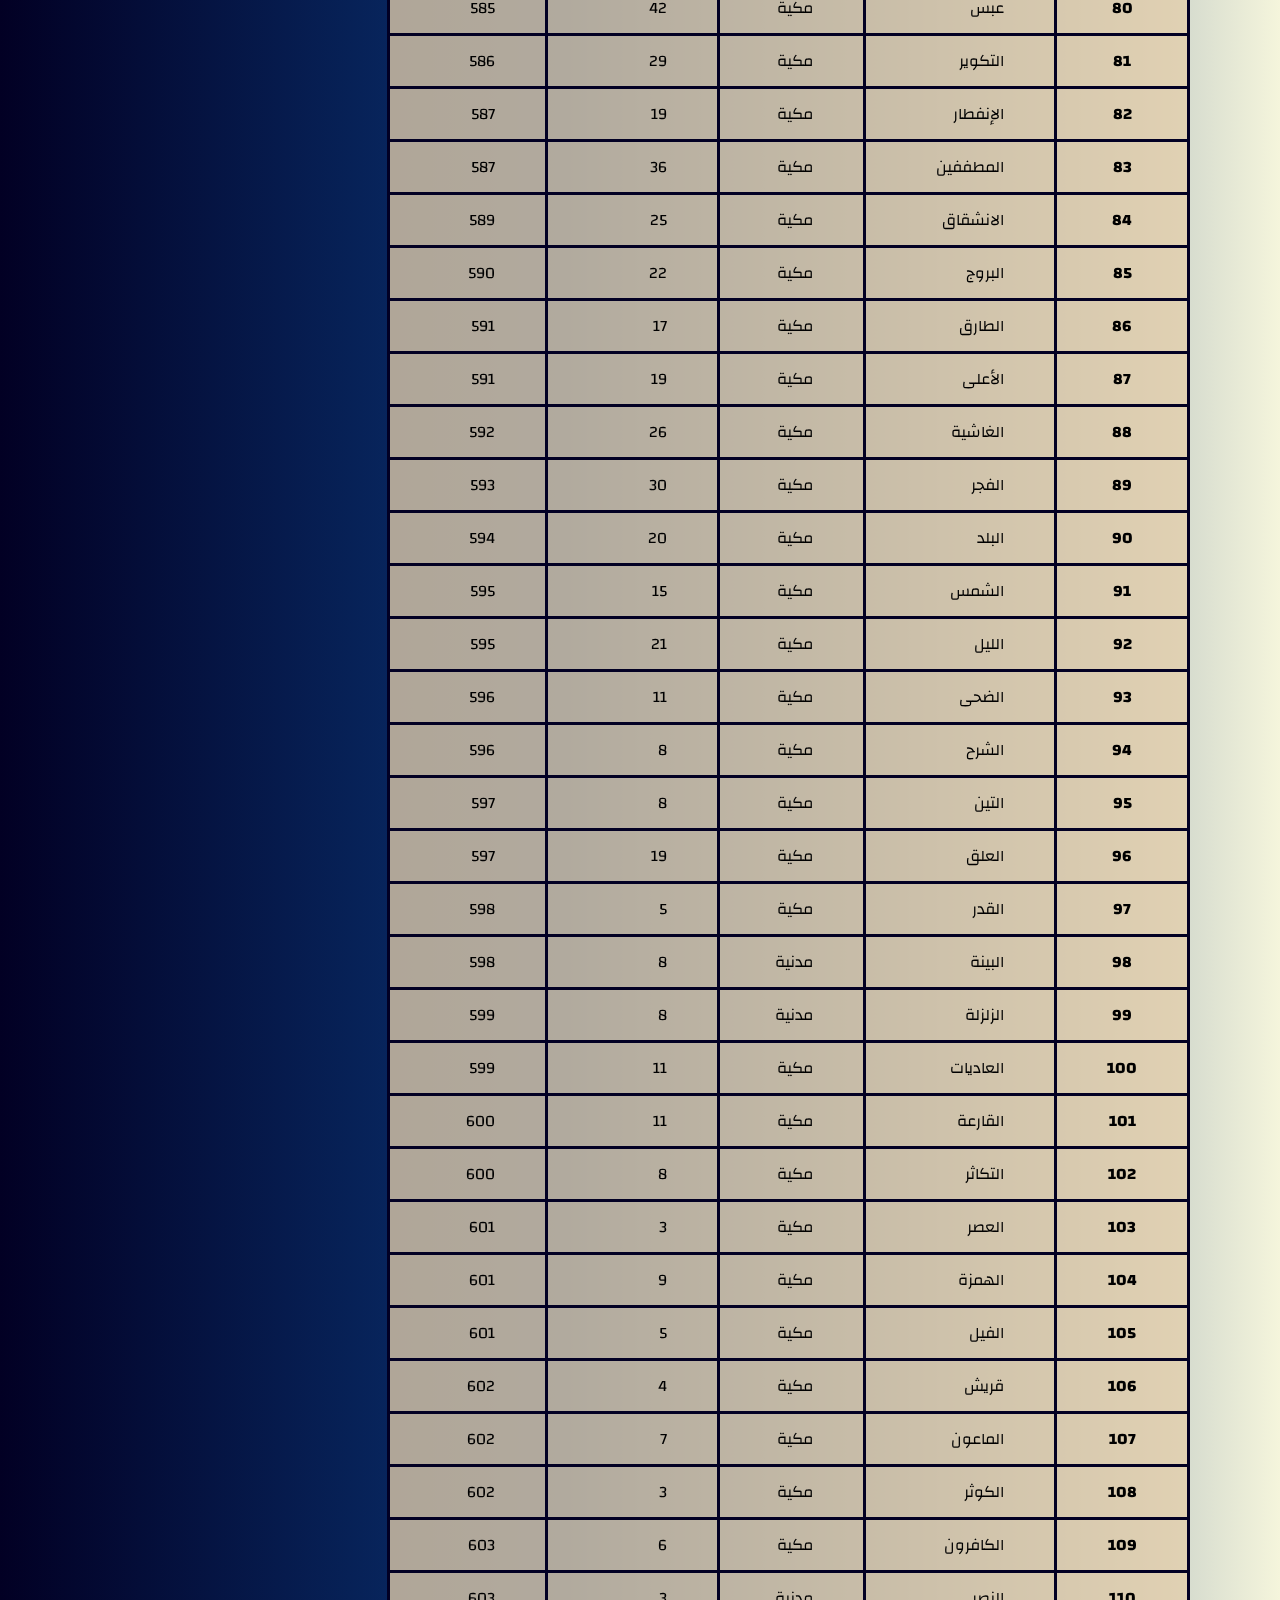
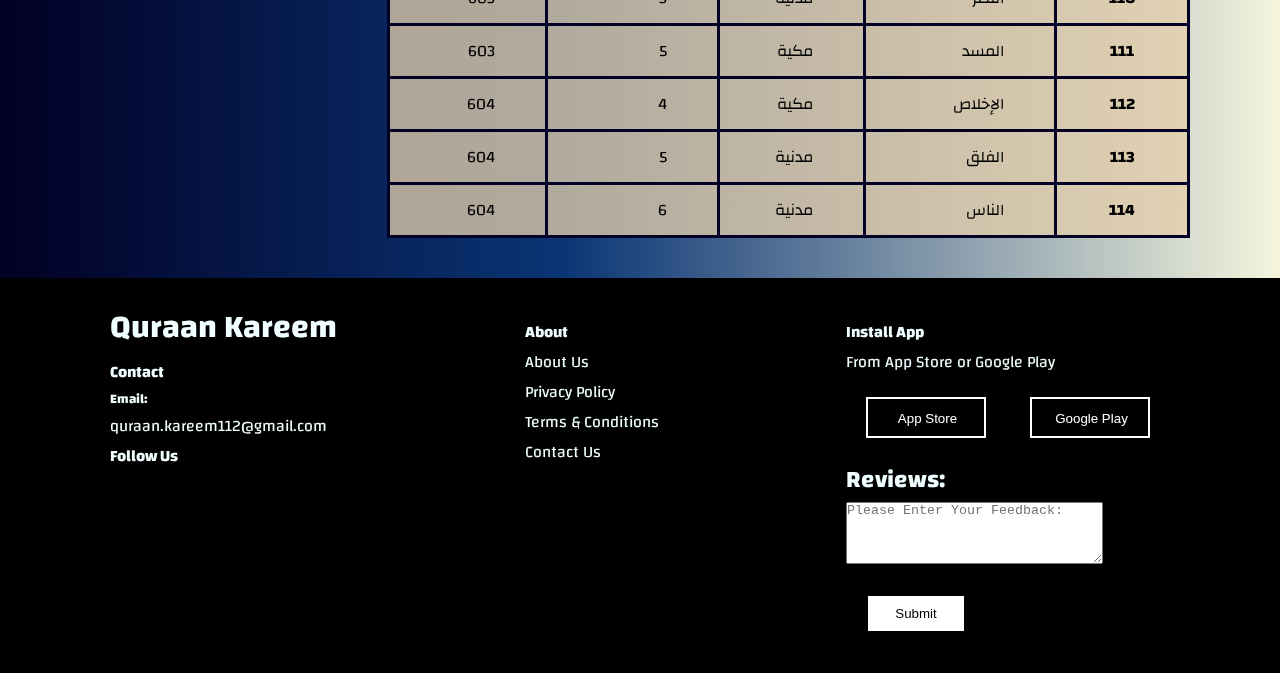
==== commit 1123628a: "Add files via upload" ====
--- a/index.html
+++ b/index.html
@@ -917,4 +917,4 @@
   </div>
 </body>
 
-</html>
+</html>--- a/stylesheet.css
+++ b/stylesheet.css
@@ -0,0 +1,173 @@
+* {
+  margin: 0;
+  padding: 0;
+}
+
+body {
+  font-family: "Changa", sans-serif;
+  color: azure;
+  background: rgb(2, 0, 36);
+  background: linear-gradient(
+    90deg,
+    rgba(2, 0, 36, 1) 0%,
+    rgba(10, 53, 117, 1) 44%,
+    rgba(245, 245, 220, 1) 100%
+  );
+  display: flex;
+  flex-direction: column;
+  min-height: 100vh;
+}
+
+.nav {
+  background-color: #000000a9;
+}
+
+.content {
+  max-width: 1100px;
+  margin: 0 auto;
+}
+
+.nav .content {
+  display: flex;
+  justify-content: space-between;
+  align-items: center;
+}
+.nav img {
+  width: 80px;
+  height: 80px;
+  padding: 10px;
+}
+
+.nav .content li {
+  display: inline;
+  color: white;
+  margin: 0 20px;
+  border-bottom: 4px solid #e4ceab;
+  padding: 10px;
+  border-radius: 10px;
+  transition: 0.3s;
+}
+.nav .content li:hover {
+  border: 4px solid #e4ceab;
+  background-color: rgba(0, 0, 0, 0.53);
+}
+
+.nav .content a {
+  text-decoration: none;
+}
+
+/* End of nav bar */
+
+.section1 {
+  background-image: linear-gradient(
+      to bottom,
+      rgba(0, 0, 0, 0.632),
+      rgba(32, 32, 32, 0.701)
+    ),
+    url("https://i.pinimg.com/564x/2a/98/bd/2a98bda110bafa5adfbc809f3a533f99.jpg");
+  height: 400px;
+}
+
+.section1 .content {
+  height: inherit;
+  display: flex;
+  justify-content: space-around;
+  align-items: center;
+}
+.section1 .content div h1 {
+  font-size: 35px;
+  margin-bottom: 20px;
+}
+
+.section1 .content div a {
+  text-decoration: none;
+  padding: 10px 20px;
+  margin: 0 10px;
+  background-color: #e4ceab;
+  color: black;
+  font-weight: bold;
+  transition: 0.3s;
+}
+.section1 .content div a:hover {
+  background-color: #e4ceab00;
+  color: aliceblue;
+}
+
+.tcontent {
+  display: flex;
+  justify-content: space-between;
+  width: 1100px;
+  margin: 0 auto;
+}
+
+.tcontent iframe {
+  margin-top: 100px;
+  border-radius: 12px;
+}
+
+.tcontent table {
+  border-collapse: collapse;
+  border: 3px solid rgb(2, 0, 36);
+  margin: 40px 0;
+  background-color: #e4ceabc4;
+}
+
+.tcontent table th,
+td {
+  border-collapse: collapse;
+  border: 3px solid rgb(2, 0, 36);
+  padding: 10px 50px;
+}
+
+.tcontent table td:hover {
+  background-color: rgba(255, 255, 255, 0.557);
+}
+table a,
+td,
+th {
+  text-decoration: none;
+  color: black;
+}
+
+
+ /* Footer */
+ .footer {
+  background-color: black;
+  margin-top: auto;
+}
+
+.footer .footer-content {
+display: flex;
+align-items: baseline;
+justify-content: space-between;
+margin: 20px;
+}
+
+button{
+  width: 120px;
+  padding: 10px;
+  color: white;
+  background-color: black;
+  border: 2px solid white;
+  margin: 20px;
+}
+button i{
+  font-size: 15px;
+  margin-right: 3px;
+}
+.submit{
+  width: 100px;
+  padding: 10px;
+  color: black;
+  background-color: white;
+  border: 2px solid black;
+  margin: 20px;
+}
+
+
+.submit:hover{
+  color: white;
+  background-color: black;
+  border: 2px solid white;
+  cursor: pointer;
+}
